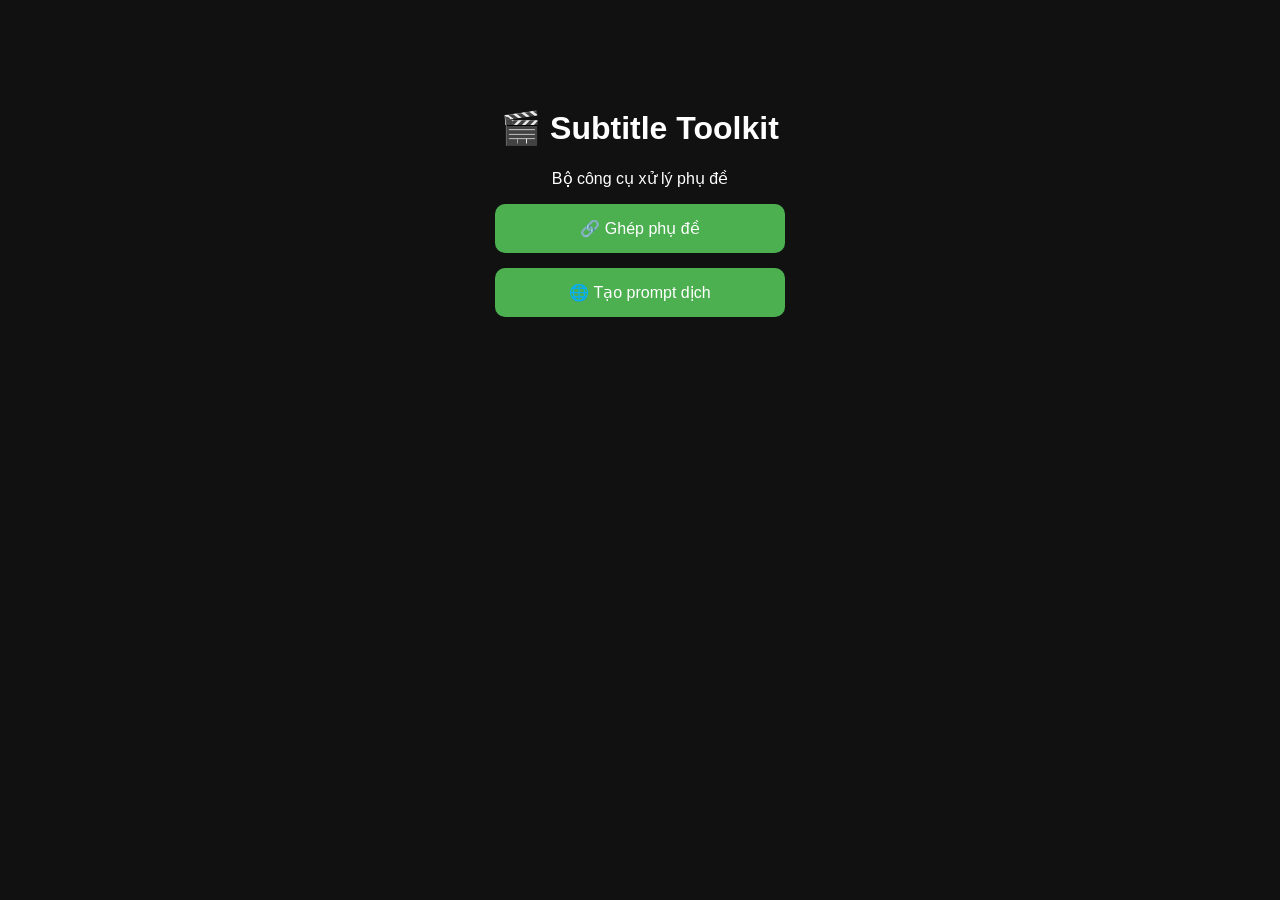
==== index.html @ cc21aa4f "Add files via upload" ====
<!DOCTYPE html>
<html lang="vi">
<head>
  <meta charset="UTF-8">
  <meta name="viewport" content="width=device-width, initial-scale=1.0">
  <title>Subtitle Toolkit</title>
  <link rel="stylesheet" href="index.css">
</head>

<body>

<h1>🎬 Subtitle Toolkit</h1>
<p>Bộ công cụ xử lý phụ đề</p>

<div class="menu">
  <a href="merge-srt.html">🔗 Ghép phụ đề</a>
  <a href="translate-srt.html">🌐 Tạo prompt dịch</a>
</div>

</body>
</html>
---- index.css ----
body {
  font-family: Arial;
  background: #111;
  color: white;
  text-align: center;
  padding: 80px 20px;
}

.menu a {
  display: block;
  margin: 15px auto;
  padding: 15px;
  width: 260px;
  background: #4CAF50;
  color: white;
  text-decoration: none;
  border-radius: 10px;
}
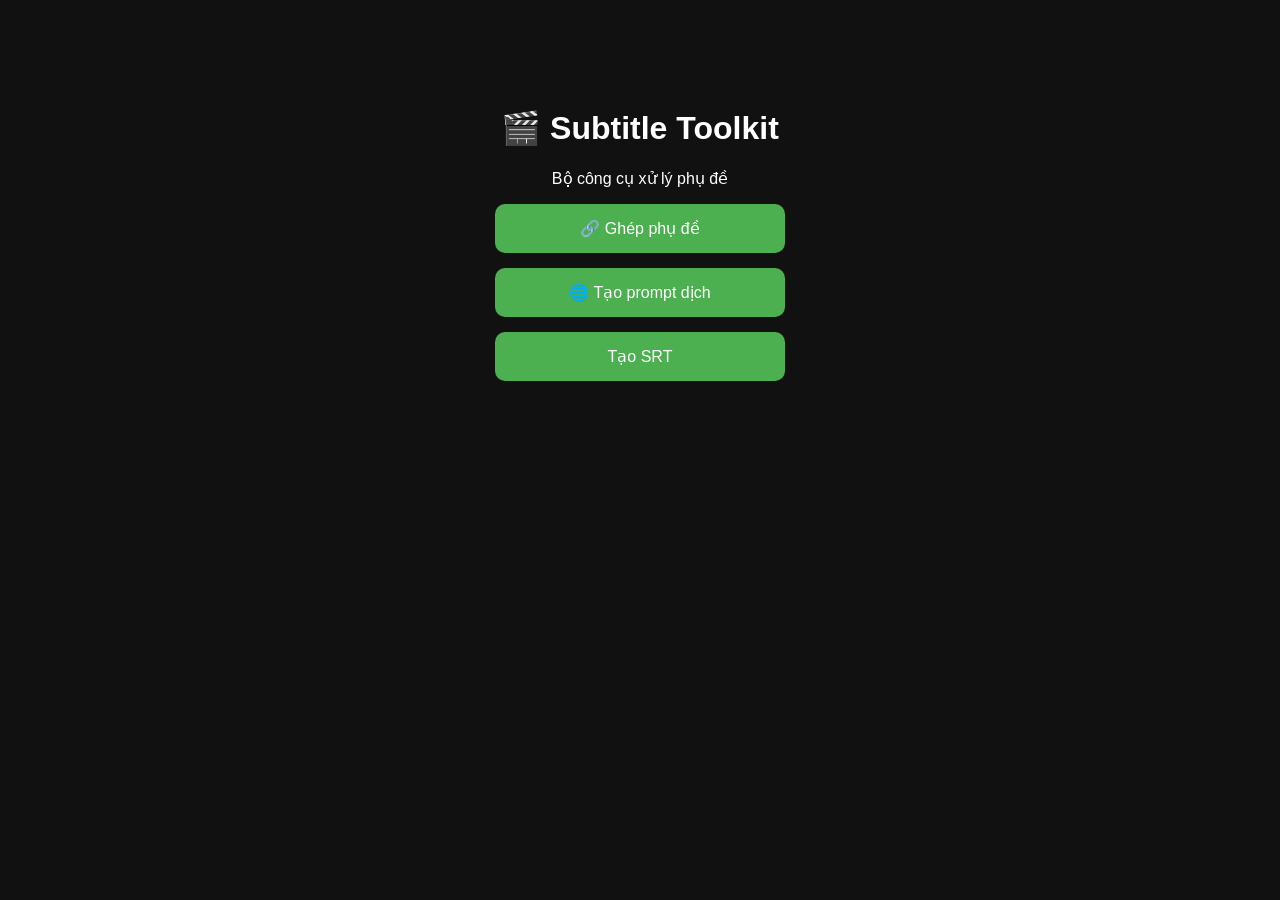
==== commit c5cde68d: "Update index.html" ====
--- a/index.html
+++ b/index.html
@@ -15,7 +15,8 @@
 <div class="menu">
   <a href="merge-srt.html">🔗 Ghép phụ đề</a>
   <a href="translate-srt.html">🌐 Tạo prompt dịch</a>
+  <a href="srt-manager.html">Tạo SRT</a>
 </div>
 
 </body>
-</html>+</html>
